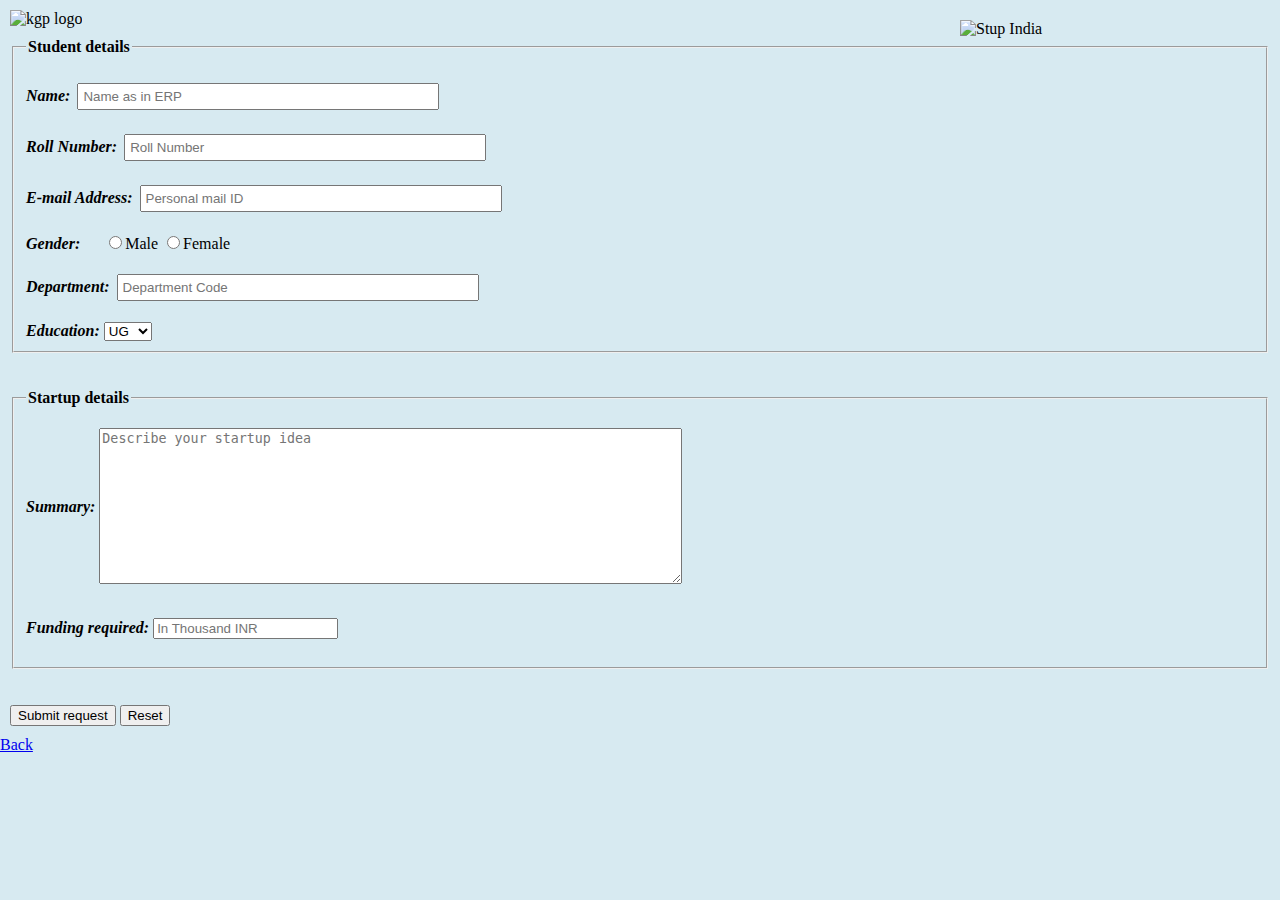
==== Task 1/Task 1.html @ e5262d36 "Update Task 1.html" ====
<!DOCTYPE html>

<html>
    <head>
        <link rel="stylesheet" href="Style.css">
        <title>
            Task 1 spats webD
        </title>
    </head>

    <body>
        <header>
            <img src="imgs/kgp logo.png" alt="kgp logo" height="110px" width="110px">
            <img src="/Imgs/Stup India.png" alt="Stup India" width="310px" style="position: absolute; right: 10px; top: 20px;">
        </header>
        <form>
            <fieldset>
                <legend><b>Student details</b></legend><br>
                
                <label for="Name"> <b><i>Name: </i></b></label> <input type="text" id="Name" name="Name" placeholder="Name as in ERP" required>    <br><br>
                <label for="Roll"> <b><i>Roll Number: </i></b></label> <input type="text" id="Roll" name="Roll" placeholder="Roll Number" required>    <br><br>
                <label for="Mail"> <b><i>E-mail Address: </i></b></label> <input type="email" id="Mail" name="Mail" placeholder="Personal mail ID" required>    <br><br>
                
                <b><I>Gender: </I>&emsp; </b> 
                <input type="radio" name="gender" id="male" value="Male"><label for="male">Male</label>
                <input type="radio" name="gender" id="female" value="Female"><label for="female">Female</label>     <br><br>
                
                <label for="Dep"> <b><i>Department: </i></b></label> <input type="text" id="Dep" name="Dep" placeholder="Department Code">    <br><br>
                
                <b><i>Education: </i></b>
                <select name="Year" id="Year">
                    <option value="UG">UG</option>
                    <option value="PG">PG</option>
                    <option value="PhD">PhD</option>
                </select>
            </fieldset><br><br>

            <fieldset>
                <legend><b>Startup details</b></legend>
                
                <p class="IdeaTxt">
                    <label for="idea"> <b><i>Summary: </i></b></label>
                    <textarea name="idea" id="idea" cols="70" rows="10" placeholder="Describe your startup idea" required></textarea>    <br><br>
                </p>
                <label for="Fund"> <b><i>Funding required: </i></b></label> <input type="number" id="Fund" name="Fund" placeholder="In Thousand INR" required>    <br><br>                
            </fieldset><br><br>

            <input type="submit" value="Submit request">
            <input type="reset">
        </form>

        <footer>
            <a href="../../index.html"> Back</a>
        </footer>
    </body>
</html>
---- Task 1/Style.css ----
body{
    background: #85bfd654;
    margin: 0px;
}

header{
    margin: 10px;
    vertical-align: middle;
}

form{
    margin: 10px;
}

.IdeaTxt *{
    vertical-align: middle;
}

input[type = "text"], input[type = "email"]{
    margin: 3px;
    padding: 4px;
    width: 350px;
}

input[type = "radio"]{
    cursor: pointer;
}

select{
    cursor: pointer;
}

label{
    cursor: pointer;
}
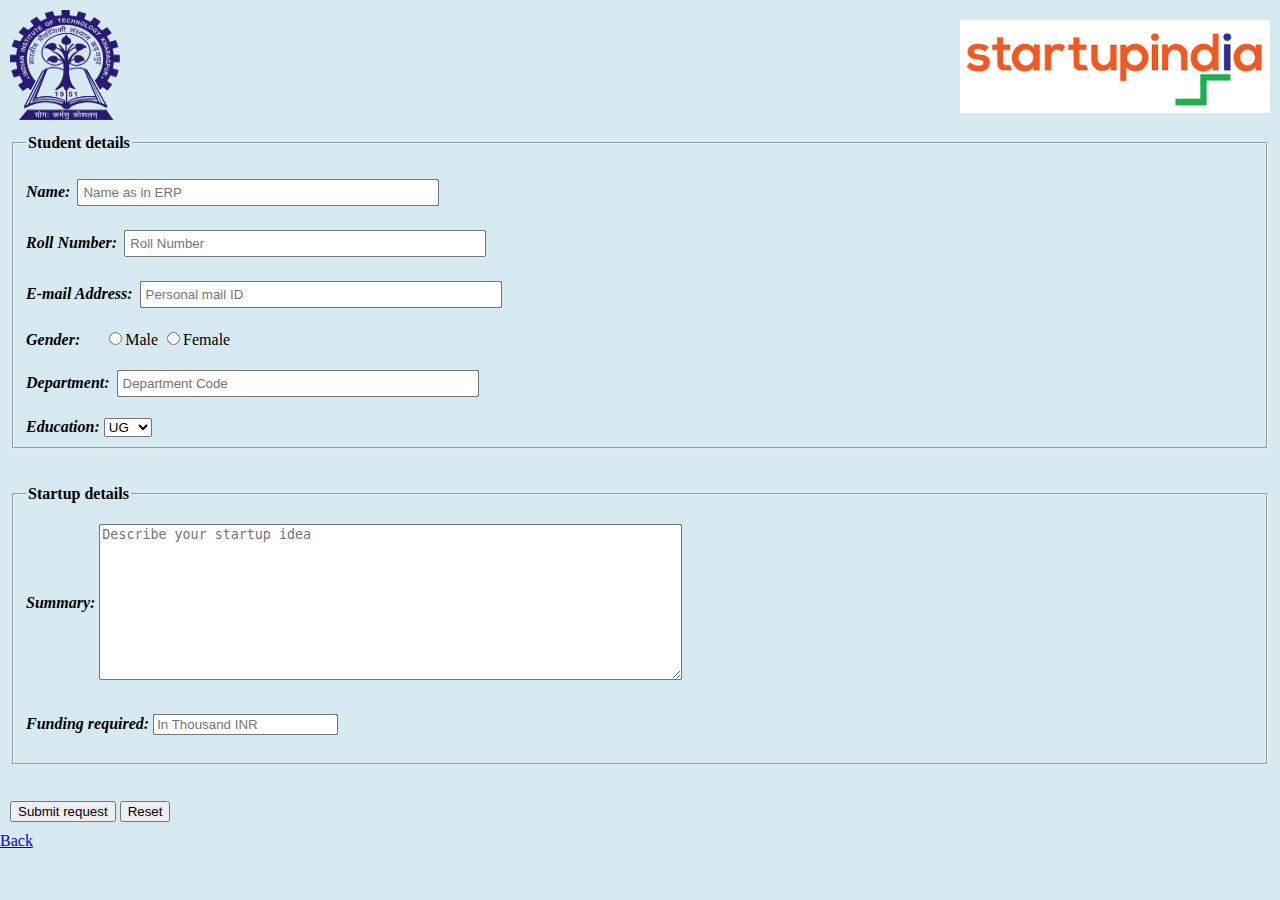
==== commit d685efd4: "Update Task 1.html" ====
--- a/Task 1/Task 1.html
+++ b/Task 1/Task 1.html
@@ -10,8 +10,8 @@
 
     <body>
         <header>
-            <img src="imgs/kgp logo.png" alt="kgp logo" height="110px" width="110px">
-            <img src="/Imgs/Stup India.png" alt="Stup India" width="310px" style="position: absolute; right: 10px; top: 20px;">
+            <img src="Imgs/kgp logo.png" alt="kgp logo" height="110px" width="110px">
+            <img src="Imgs/Stup India.png" alt="Stup India" width="310px" style="position: absolute; right: 10px; top: 20px;">
         </header>
         <form>
             <fieldset>
@@ -50,7 +50,7 @@
         </form>
 
         <footer>
-            <a href="../../index.html"> Back</a>
+            <a href="https://aeroscythe.github.io/spAts-Web-Tasks/index.html"> Back</a>
         </footer>
     </body>
 </html>
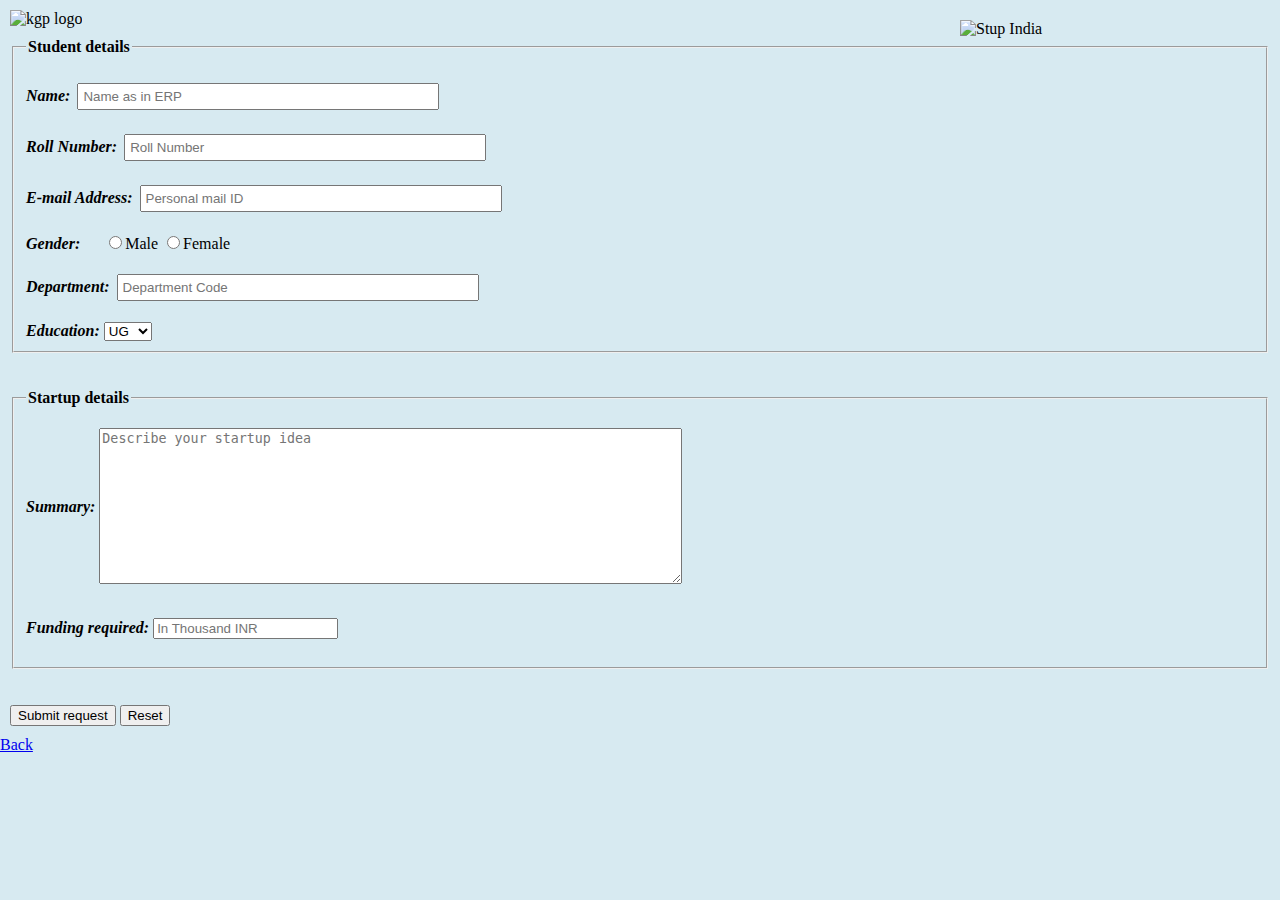
==== commit 53f2fc72: "Update Task 1.html" ====
--- a/Task 1/Task 1.html
+++ b/Task 1/Task 1.html
@@ -10,8 +10,8 @@
 
     <body>
         <header>
-            <img src="Imgs/kgp logo.png" alt="kgp logo" height="110px" width="110px">
-            <img src="Imgs/Stup India.png" alt="Stup India" width="310px" style="position: absolute; right: 10px; top: 20px;">
+            <img src="./Task 1/Imgs/kgp logo.png" alt="kgp logo" height="110px" width="110px">
+            <img src="./Task 1/Imgs/Stup India.png" alt="Stup India" width="310px" style="position: absolute; right: 10px; top: 20px;">
         </header>
         <form>
             <fieldset>
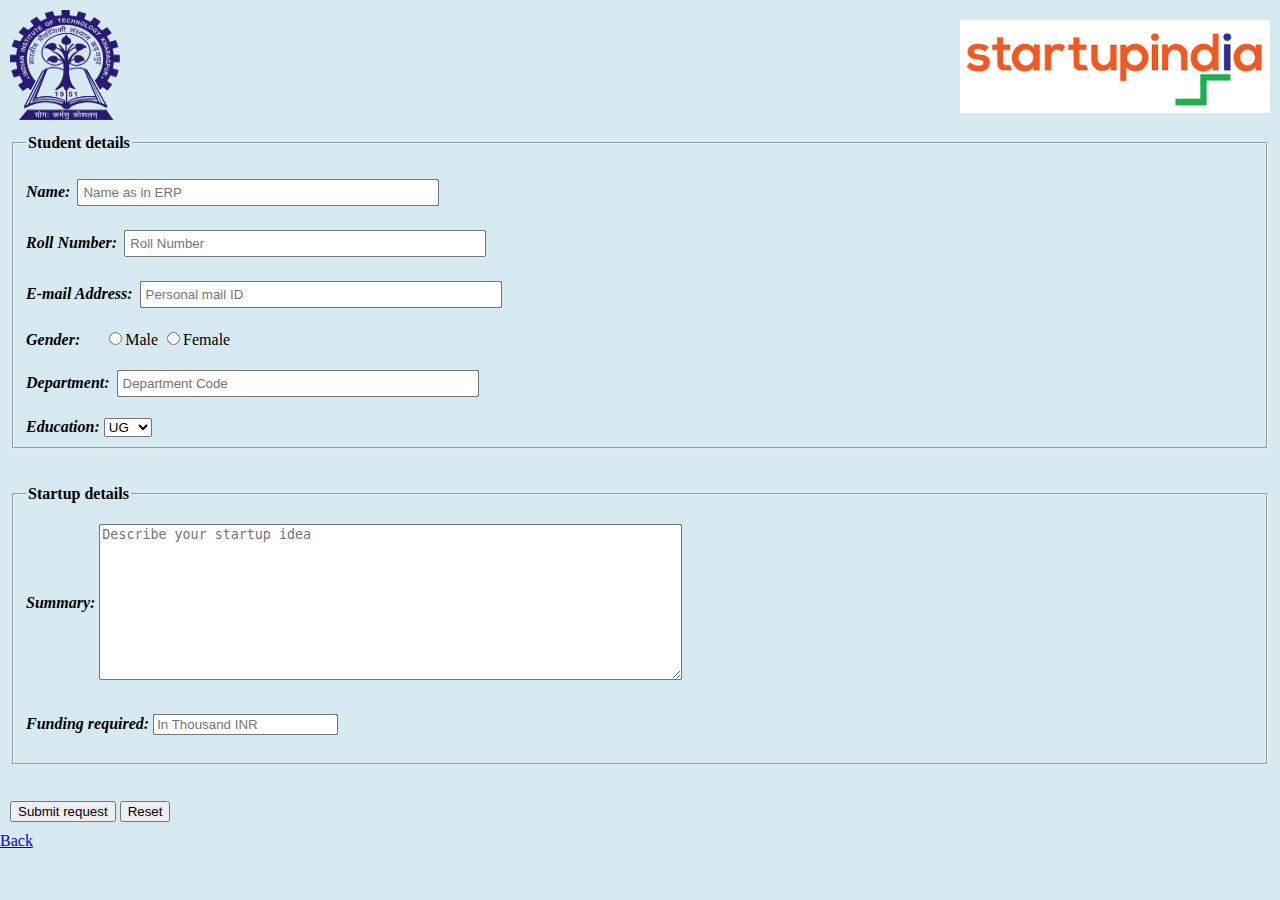
==== commit 6358dbff: "Update Task 1.html" ====
--- a/Task 1/Task 1.html
+++ b/Task 1/Task 1.html
@@ -10,8 +10,8 @@
 
     <body>
         <header>
-            <img src="./Task 1/Imgs/kgp logo.png" alt="kgp logo" height="110px" width="110px">
-            <img src="./Task 1/Imgs/Stup India.png" alt="Stup India" width="310px" style="position: absolute; right: 10px; top: 20px;">
+            <img src="/Task 1/Imgs/kgp logo.png" alt="kgp logo" height="110px" width="110px">
+            <img src="/Task 1/Imgs/Stup India.png" alt="Stup India" width="310px" style="position: absolute; right: 10px; top: 20px;">
         </header>
         <form>
             <fieldset>
